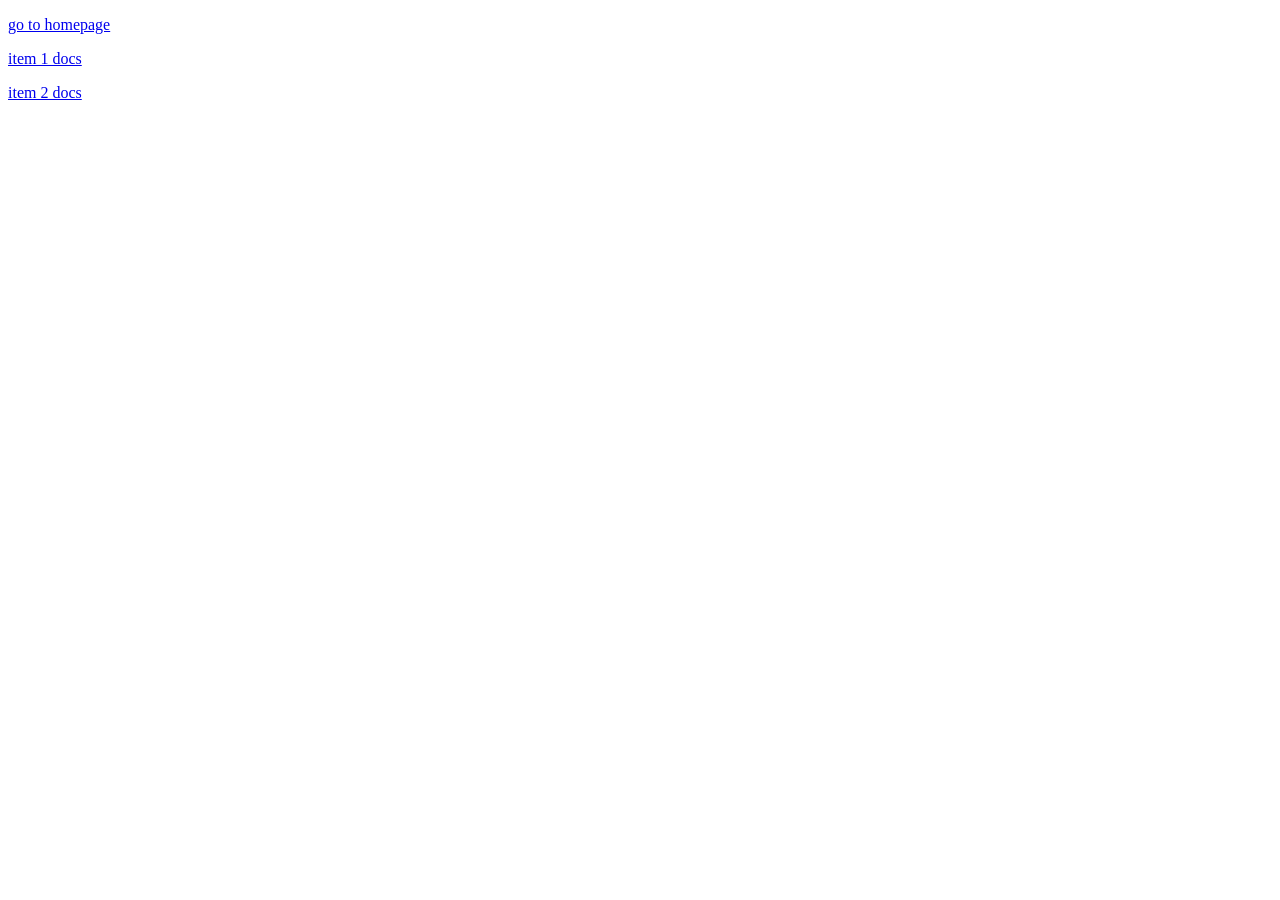
==== index.html @ 78f2291f "made the test html more realistic and made some changes" ====
<!DOCTYPE html>

<html lang="en">
  <head>
    <meta charset="utf-8">
    <title>Base Navigator</title>
  </head>
 <body>
<p><a href="pages/item1docs.html">go to homepage</a></p>
<p><a href="pages/test.html"  target = "_blank" ref = "noreferrer">item 1 docs</a></p>
<a href="pages/test.html"target = "_blank" ref = "noreferrer">item 2 docs</a>
</body>
</html>
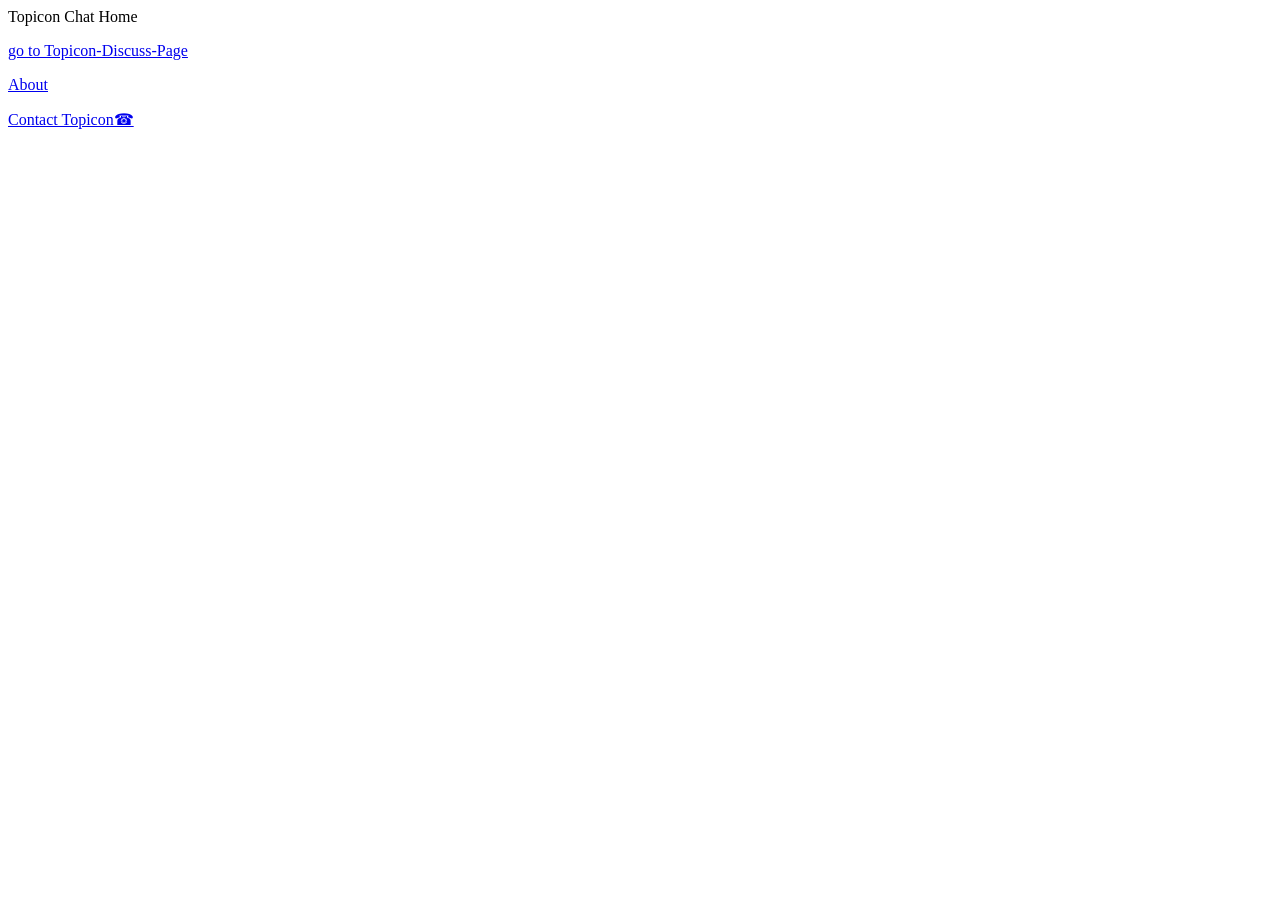
==== commit 8f34d670: "i confirmed the website name <Topicon> and added more css fixing some css visual later" ====
--- a/index.html
+++ b/index.html
@@ -3,11 +3,13 @@
 <html lang="en">
   <head>
     <meta charset="utf-8">
-    <title>Base Navigator</title>
+    <title>Topicon-chat</title>
+  
   </head>
  <body>
-<p><a href="pages/item1docs.html">go to homepage</a></p>
-<p><a href="pages/test.html"  target = "_blank" ref = "noreferrer">item 1 docs</a></p>
-<a href="pages/test.html"target = "_blank" ref = "noreferrer">item 2 docs</a>
+<div>Topicon Chat Home</div> 
+  <p><a href="pages/item1docs.html">go to Topicon-Discuss-Page</a></p>
+<p><a href="pages/test.html"  target = "_blank" ref = "noreferrer">About</a></p>
+<a href="pages/test.html"target = "_blank" ref = "noreferrer">Contact Topicon☎</a>
 </body>
 </html>
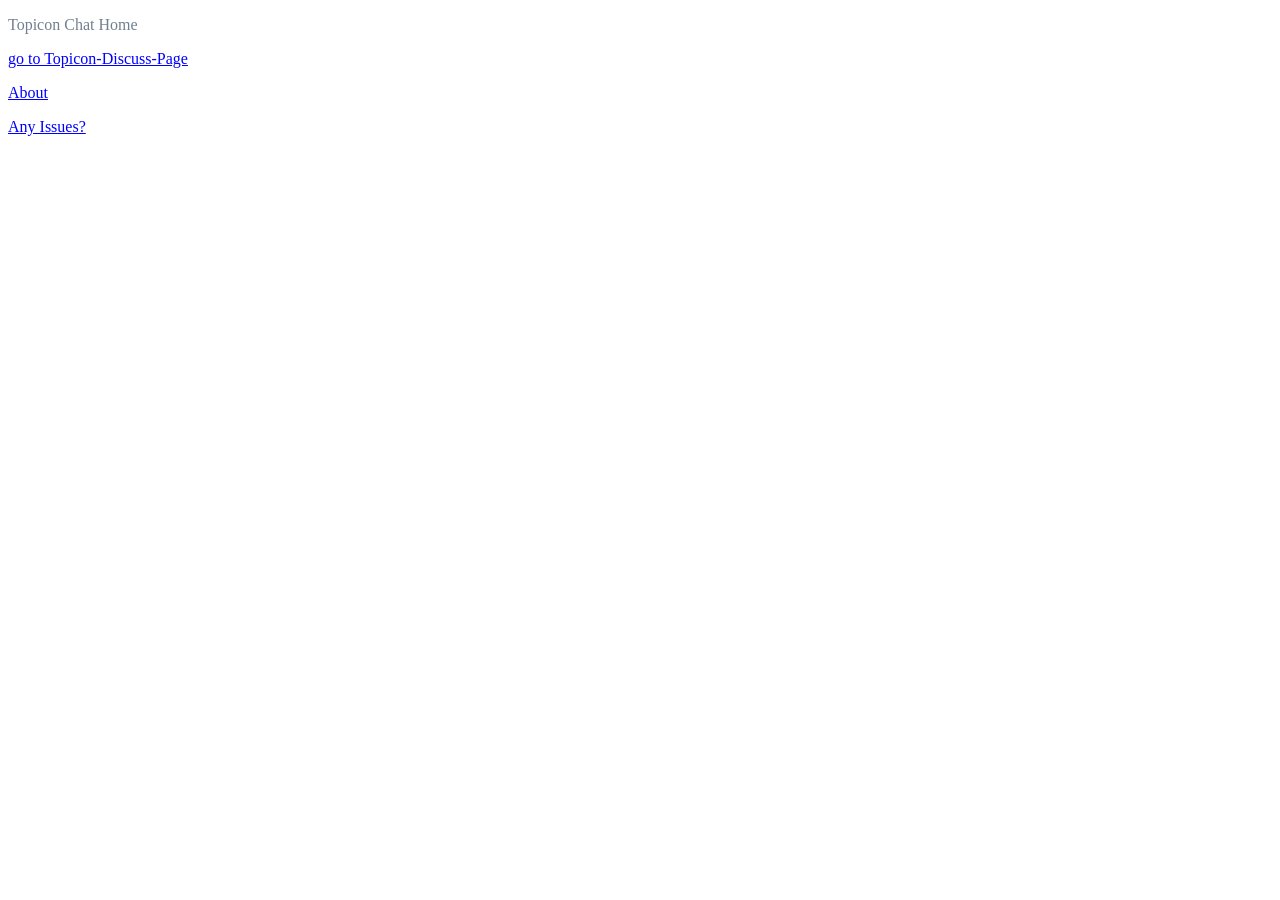
==== commit b2dfb101: "i fixed the bug in which the link turned grey instead of staying blue in chat home" ====
--- a/index.html
+++ b/index.html
@@ -4,12 +4,12 @@
   <head>
     <meta charset="utf-8">
     <title>Topicon-chat</title>
-  
+  <link rel="stylesheet" href = "../style.css"> 
   </head>
  <body>
-<div>Topicon Chat Home</div> 
+<p>Topicon Chat Home</p> 
   <p><a href="pages/item1docs.html">go to Topicon-Discuss-Page</a></p>
 <p><a href="pages/test.html"  target = "_blank" ref = "noreferrer">About</a></p>
-<a href="pages/test.html"target = "_blank" ref = "noreferrer">Contact Topicon☎</a>
+<p><a href="pages/test.html"target = "_blank" ref = "noreferrer">Any Issues?</a></p>
 </body>
 </html>
--- a/style.css
+++ b/style.css
@@ -0,0 +1,12 @@
+*{
+color:slategray;   
+font-family: serif;
+}
+
+p a {
+  color: blue;
+}
+img{
+height:80px; 
+width:80px;    
+}
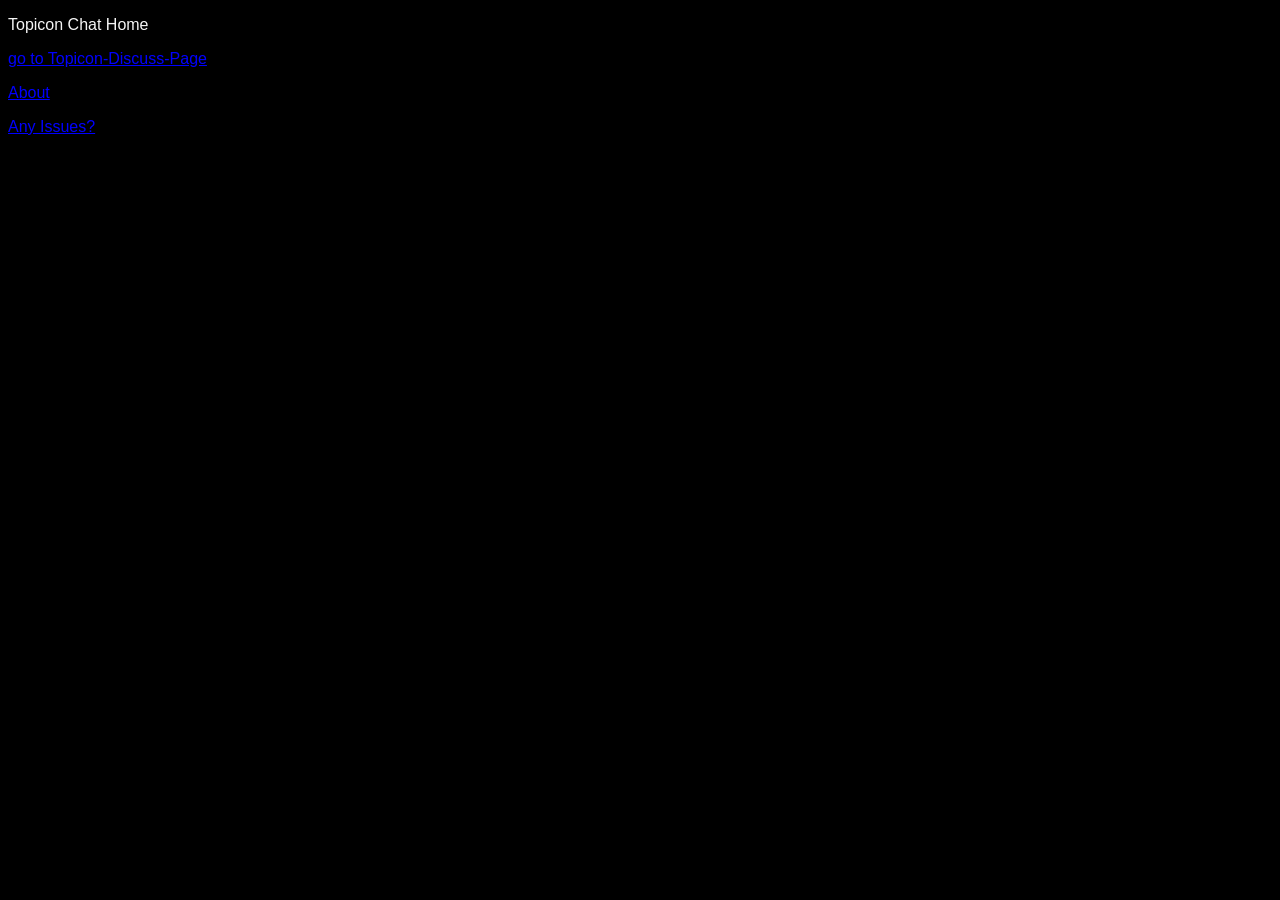
==== commit 68d0cb4d: "changed the default visuals and expiremented again and added the survival html that looks good" ====
--- a/index.html
+++ b/index.html
@@ -9,7 +9,7 @@
  <body>
 <p>Topicon Chat Home</p> 
   <p><a href="pages/item1docs.html">go to Topicon-Discuss-Page</a></p>
-<p><a href="pages/test.html"  target = "_blank" ref = "noreferrer">About</a></p>
-<p><a href="pages/test.html"target = "_blank" ref = "noreferrer">Any Issues?</a></p>
+<p><a href="pages/page-missing.html"  target = "_blank" ref = "noreferrer">About</a></p>
+<p><a href="pages/page-missing.html"target = "_blank" ref = "noreferrer">Any Issues?</a></p>
 </body>
 </html>
--- a/style.css
+++ b/style.css
@@ -1,6 +1,7 @@
 *{
-color:slategray;   
-font-family: serif;
+color:whitesmoke;   
+font-family:  Arial, Helvetica, sans-serif;
+background-color:black;
 }
 
 p a {
@@ -9,4 +10,15 @@
 img{
 height:80px; 
 width:80px;    
+}
+div{
+color:black;
+height:200px;
+width:440px;
+border:15px solid orange;
+background-color:green;  
+padding:10px;
+margin:60px;
+box-sizing:border-box;
+display:grid;
 }
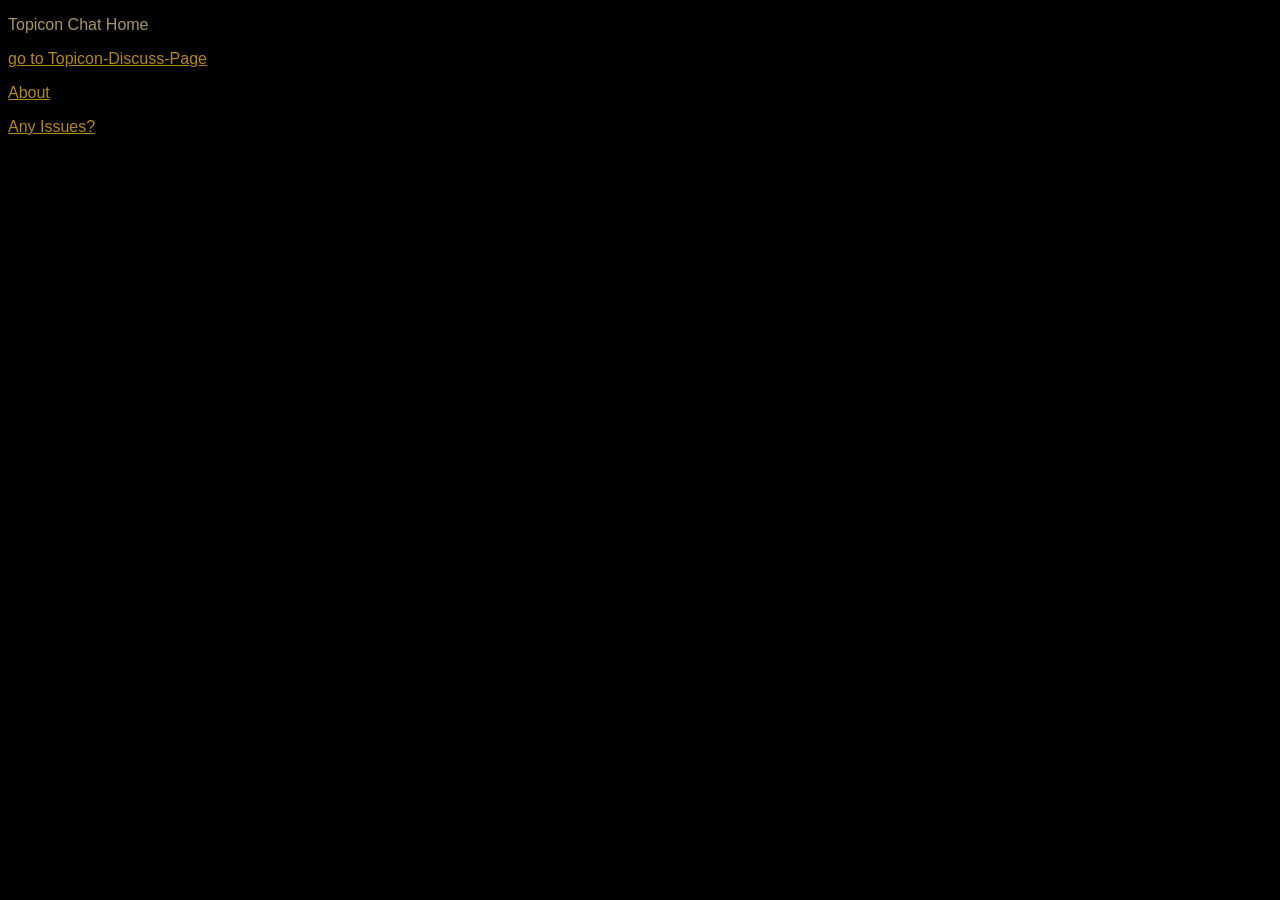
==== commit a8f4dffb: "i edited survival html so that it looks more presentive and i gave the text a rown touch" ====
--- a/index.html
+++ b/index.html
@@ -8,7 +8,7 @@
   </head>
  <body>
 <p>Topicon Chat Home</p> 
-  <p><a href="pages/item1docs.html">go to Topicon-Discuss-Page</a></p>
+<p><a href="pages/item1docs.html">go to Topicon-Discuss-Page</a></p>
 <p><a href="pages/page-missing.html"  target = "_blank" ref = "noreferrer">About</a></p>
 <p><a href="pages/page-missing.html"target = "_blank" ref = "noreferrer">Any Issues?</a></p>
 </body>
--- a/style.css
+++ b/style.css
@@ -1,11 +1,11 @@
 *{
-color:whitesmoke;   
+color: #a79860;   
 font-family:  Arial, Helvetica, sans-serif;
 background-color:black;
 }
 
 p a {
-  color: blue;
+  color: rgb(180, 137, 16);
 }
 img{
 height:80px; 
@@ -21,4 +21,10 @@
 margin:60px;
 box-sizing:border-box;
 display:grid;
+}
+.survival{
+margin-left:60px;
+margin-right:60px;  
+height:fit-content;
+width:440px;
 }
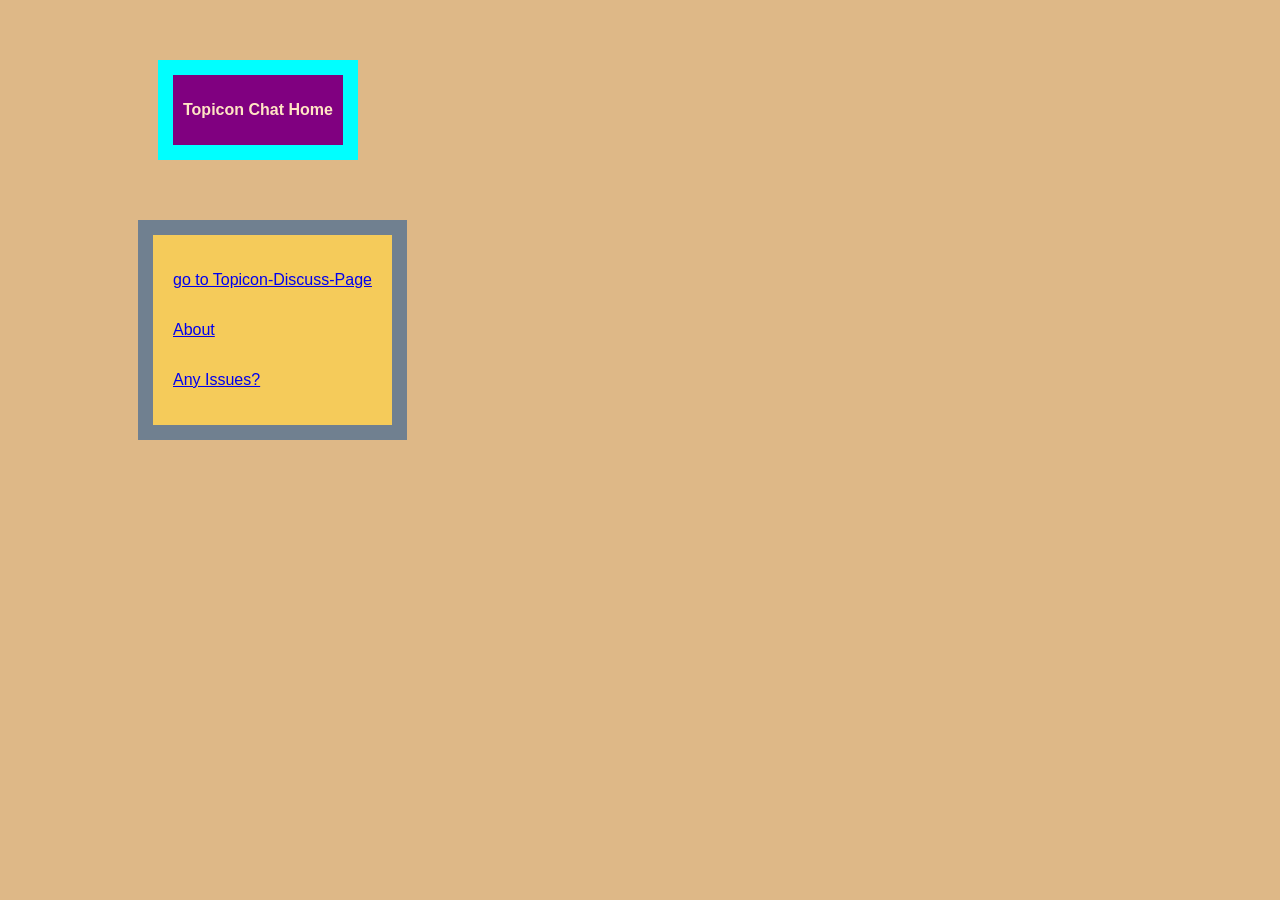
==== commit 3e9e86e3: "improved menu page visuals and just experimented a bit" ====
--- a/index.html
+++ b/index.html
@@ -7,9 +7,9 @@
   <link rel="stylesheet" href = "../style.css"> 
   </head>
  <body>
-<p>Topicon Chat Home</p> 
-<p><a href="pages/item1docs.html">go to Topicon-Discuss-Page</a></p>
+<div class = "titlepage"><p>Topicon Chat Home</p></div> 
+<div class = "otherlinks"><p><a href="pages/item1docs.html">go to Topicon-Discuss-Page</a></p>
 <p><a href="pages/page-missing.html"  target = "_blank" ref = "noreferrer">About</a></p>
-<p><a href="pages/page-missing.html"target = "_blank" ref = "noreferrer">Any Issues?</a></p>
+<p><a href="pages/page-missing.html"target = "_blank" ref = "noreferrer">Any Issues?</a></p></div>
 </body>
 </html>
--- a/style.css
+++ b/style.css
@@ -1,18 +1,12 @@
 *{
-color: #a79860;   
 font-family:  Arial, Helvetica, sans-serif;
-background-color:black;
-}
-
-p a {
-  color: rgb(180, 137, 16);
 }
 img{
 height:80px; 
 width:80px;    
 }
 div{
-color:black;
+color:auto;
 height:200px;
 width:440px;
 border:15px solid orange;
@@ -27,4 +21,29 @@
 margin-right:60px;  
 height:fit-content;
 width:440px;
+}
+.titlepage{
+margin-left:150px;
+margin-right:20px;  
+height:fit-content;
+width:fit-content;
+border:solid cyan 15px;
+background-color:purple;
+font-weight:bolder;
+box-sizing:border-box;
+color:bisque;
+}
+.otherlinks {
+  margin-left: 130px;
+  margin-right: 20px;
+  height: fit-content;
+  width: fit-content;
+  border: solid slategray 15px;
+  background-color: rgb(245, 203, 90); 
+  display: flex;
+  flex-direction: column;
+  padding: 20px;
+}
+body{
+background-color:burlywood;
 }
